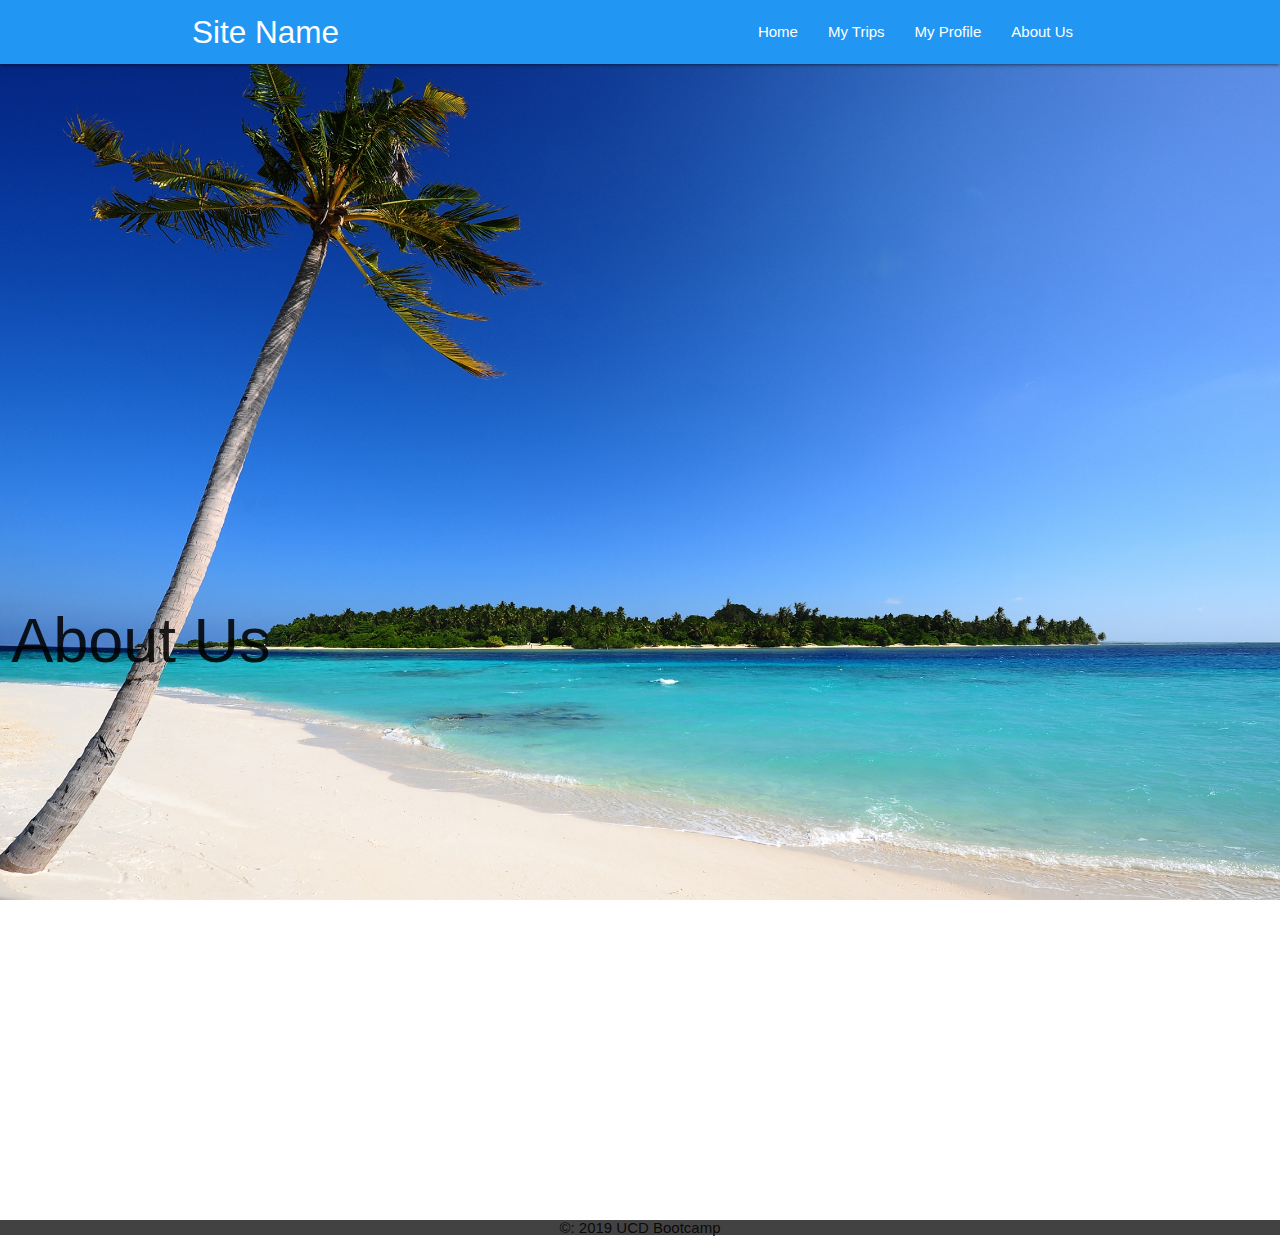
==== aboutus.html @ d4b2c65a "html added to external pages" ====
<!DOCTYPE html>
<html lang="en">

<head>
    <meta charset="UTF-8">
    <meta name="viewport" content="width=device-width, initial-scale=1.0">
    <meta http-equiv="X-UA-Compatible" content="ie=edge">
    <link rel="stylesheet" href="./assets/css/reset.css">
    <!--Import Google Icon Font-->
    <link href="https://fonts.googleapis.com/icon?family=Material+Icons" rel="stylesheet">
    <!-- Compiled and minified CSS -->
    <link rel="stylesheet" href="https://cdnjs.cloudflare.com/ajax/libs/materialize/1.0.0/css/materialize.min.css">
    <!-- Compiled and minified JavaScript -->
    <script src="https://cdnjs.cloudflare.com/ajax/libs/materialize/1.0.0/js/materialize.min.js"></script>
    <script src="https://code.jquery.com/jquery-3.4.1.js"
        integrity="sha256-WpOohJOqMqqyKL9FccASB9O0KwACQJpFTUBLTYOVvVU=" crossorigin="anonymous"></script>
    <link href="https://fonts.googleapis.com/css?family=Amatic+SC|Dancing+Script&display=swap" rel="stylesheet">
    <link rel="stylesheet" href="./assets/css/styles.css">

    <title>Group Project</title>
</head>

<body>
    <div>
        <div id="aboutPage">
            <nav class="nav-wrapper blue">
                <div class="container">
                    <a href="#" class="brand-logo">Site Name</a>
                    <a href="#" class="sidenav-trigger" data-target="mobile-links">
                        <i class="material-icons">menu</i>
                    </a>
                    <ul class="right hide-on-med-and-down">
                        <li><a href="./index.html" class="homeLink">Home</a></li>
                        <li><a href="./mytrips.html" class="myTripsLink">My Trips</a></li>
                        <li><a href="./myprofile.html" class="myProfileLink">My Profile</a></li>
                        <li><a href="#" class="aboutUsLink">About Us</a></li>
                    </ul>
                </div>
            </nav>
            <div>
                <ul class="sidenav" id="mobile-links">
                    <li><a href="./index.html" class="homeLink">Home</a></li>
                    <li><a href="./mytrips.html" class="myTripsLink">My Trips</a></li>
                    <li><a href="./myprofile.html" class="myProfileLink">My Profile</a></li>
                    <li><a href="#" class="aboutUsLink">About Us</a></li>
                </ul>
            </div>
            <div class="parallax-container">
                <div class="parallax">
                    <img src="./assets/images/chair-lift.jpg" alt="" class="responsive-img">
                </div>
            </div>
            <div>
                <div class="row">
                    <div class="col s12 l6">
                        <h1>About Us</h1>
                    </div>
                </div>
            </div>
        </div>
        <div class="parallax-container">
            <div class="parallax">
                <img src="./assets/images/beach.jpg" alt="" class="responsive-img">
            </div>
        </div>
        <footer class="footer-copyright grey darken-3">
            <div class="container center align">&copy: 2019 UCD Bootcamp</div>
        </footer>
    </div>
    <script type="text/javascript" src="./assets/javascript/logic.js"></script>
    <script src="https://code.jquery.com/jquery-3.3.1.js"></script>
    <script src="https://cdnjs.cloudflare.com/ajax/libs/materialize/1.0.0/js/materialize.min.js"></script>

</body>

</html>
---- assets/css/styles.css ----
.hidden{
    display: none
}
body{
  background-image: url(../images/login.jpg);
  background-position: center center;
  background-repeat: no-repeat;
  background-attachment: fixed;
  background-size: cover;
}
#loginPage{
    margin: 30% auto;

}
#wantToGetAway{
    font-family: 'Dancing Script', cursive;
    color: #E4F5FD;
}
#loginButton{
    font-family: 'Amatic SC', cursive;
    font-size: 30px;
}
.parallax{
    max-height: 300px
}
.searchHide{
    display: none;
}
#footer{
    height: 25px;
    font-size: 20px;
}
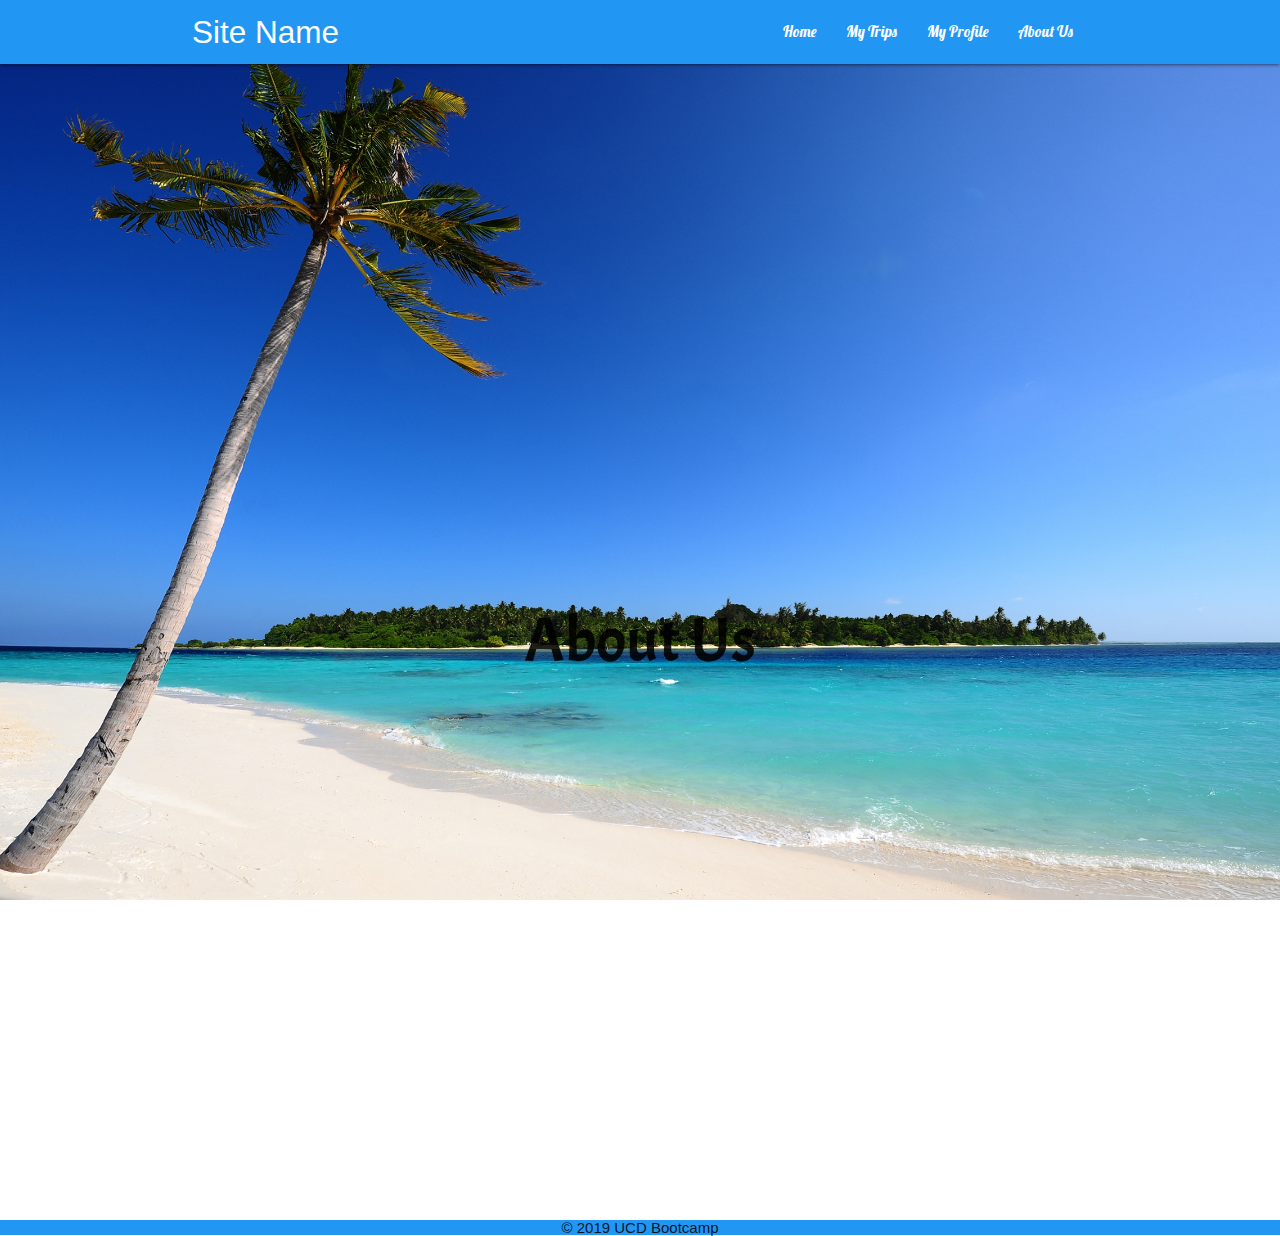
==== commit 61da0cef: "notes added and css updated" ====
--- a/aboutus.html
+++ b/aboutus.html
@@ -14,7 +14,8 @@
     <script src="https://cdnjs.cloudflare.com/ajax/libs/materialize/1.0.0/js/materialize.min.js"></script>
     <script src="https://code.jquery.com/jquery-3.4.1.js"
         integrity="sha256-WpOohJOqMqqyKL9FccASB9O0KwACQJpFTUBLTYOVvVU=" crossorigin="anonymous"></script>
-    <link href="https://fonts.googleapis.com/css?family=Amatic+SC|Dancing+Script&display=swap" rel="stylesheet">
+    <link href="https://fonts.googleapis.com/css?family=Acme|Amatic+SC|Dancing+Script|Lobster&display=swap"
+        rel="stylesheet">
     <link rel="stylesheet" href="./assets/css/styles.css">
 
     <title>Group Project</title>
@@ -23,13 +24,15 @@
 <body>
     <div>
         <div id="aboutPage">
+
+            <!--Navbar-->
             <nav class="nav-wrapper blue">
                 <div class="container">
                     <a href="#" class="brand-logo">Site Name</a>
                     <a href="#" class="sidenav-trigger" data-target="mobile-links">
                         <i class="material-icons">menu</i>
                     </a>
-                    <ul class="right hide-on-med-and-down">
+                    <ul id="navbar-links" class="right hide-on-med-and-down">
                         <li><a href="./index.html" class="homeLink">Home</a></li>
                         <li><a href="./mytrips.html" class="myTripsLink">My Trips</a></li>
                         <li><a href="./myprofile.html" class="myProfileLink">My Profile</a></li>
@@ -37,6 +40,8 @@
                     </ul>
                 </div>
             </nav>
+
+            <!--Navbar Phone Menu-->
             <div>
                 <ul class="sidenav" id="mobile-links">
                     <li><a href="./index.html" class="homeLink">Home</a></li>
@@ -45,29 +50,37 @@
                     <li><a href="#" class="aboutUsLink">About Us</a></li>
                 </ul>
             </div>
+
+            <!--Parallax image 1-->
             <div class="parallax-container">
                 <div class="parallax">
-                    <img src="./assets/images/chair-lift.jpg" alt="" class="responsive-img">
+                    <img src="./assets/images/Jamaica.jpg" alt="" class="responsive-img">
                 </div>
             </div>
             <div>
+
+                <!--About us div-->
                 <div class="row">
-                    <div class="col s12 l6">
-                        <h1>About Us</h1>
+                    <div class="col s12 l6 offset-m3 offset-l3">
+                        <h1 id="h1" class="center">About Us</h1>
                     </div>
                 </div>
             </div>
         </div>
+
+        <!--Parallax image 2-->
         <div class="parallax-container">
             <div class="parallax">
-                <img src="./assets/images/beach.jpg" alt="" class="responsive-img">
+                <img src="./assets/images/Brazil.jpg" alt="" class="responsive-img">
             </div>
         </div>
-        <footer class="footer-copyright grey darken-3">
-            <div class="container center align">&copy: 2019 UCD Bootcamp</div>
+
+        <!--Footer-->
+        <footer class="footer-copyright blue">
+            <div class="container center align">&copy; 2019 UCD Bootcamp</div>
         </footer>
     </div>
-    <script type="text/javascript" src="./assets/javascript/logic.js"></script>
+    <script type="text/javascript" src="./assets/javascript/externalpages.js"></script>
     <script src="https://code.jquery.com/jquery-3.3.1.js"></script>
     <script src="https://cdnjs.cloudflare.com/ajax/libs/materialize/1.0.0/js/materialize.min.js"></script>
 
--- a/assets/css/styles.css
+++ b/assets/css/styles.css
@@ -10,7 +10,6 @@
 }
 #loginPage{
     margin: 30% auto;
-
 }
 #wantToGetAway{
     font-family: 'Dancing Script', cursive;
@@ -20,13 +19,28 @@
     font-family: 'Amatic SC', cursive;
     font-size: 30px;
 }
+#navbar-links{
+    font-family: 'Lobster', cursive;
+}
+h1{
+    font-family: 'Acme', sans-serif;
+}
 .parallax{
+    height: auto;
     max-height: 300px
 }
 .searchHide{
     display: none;
 }
+#searchButton{
+    font-family: 'Acme', sans-serif;
+    font-size: 20px
+}
 #footer{
     height: 25px;
-    font-size: 20px;
+    font-size: 15px;
+    color: white;
+    padding: 3px;
+    border-top: #49b1c2 2px ridge;
+    font-family: 'Amatic SC', cursive;
 }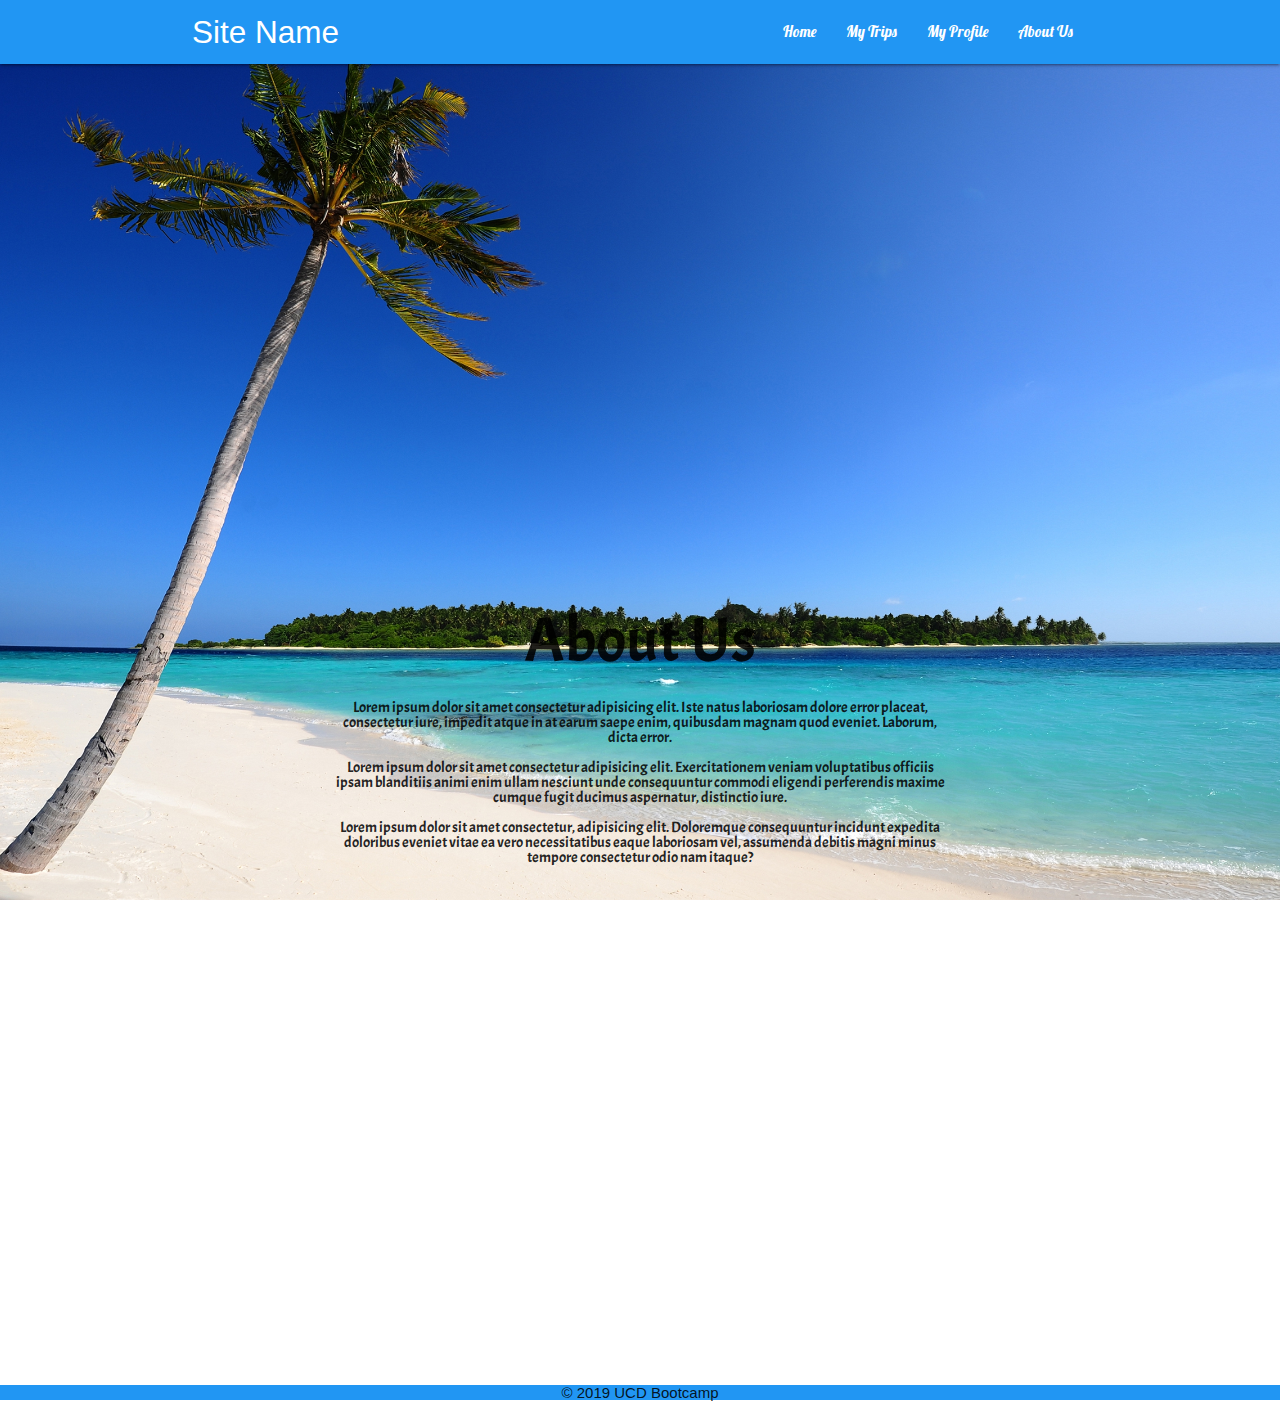
==== commit 878fb889: "Merge branch 'master' into googleAPI" ====
--- a/aboutus.html
+++ b/aboutus.html
@@ -63,6 +63,22 @@
                 <div class="row">
                     <div class="col s12 l6 offset-m3 offset-l3">
                         <h1 id="h1" class="center">About Us</h1>
+                        <div id="aboutusText">
+                            <p class="center">Lorem ipsum dolor sit amet consectetur adipisicing elit. Iste
+                                natus
+                                laboriosam dolore error
+                                placeat, consectetur iure, impedit atque in at earum saepe enim, quibusdam magnam quod
+                                eveniet. Laborum, dicta error.</p>
+                            <br>
+                            <p class="center">Lorem ipsum dolor sit amet consectetur adipisicing elit. Exercitationem
+                                veniam voluptatibus officiis ipsam blanditiis animi enim ullam nesciunt unde
+                                consequuntur commodi eligendi perferendis maxime cumque fugit ducimus aspernatur,
+                                distinctio iure.</p>
+                            <br>
+                            <p class="center">Lorem ipsum dolor sit amet consectetur, adipisicing elit. Doloremque
+                                consequuntur incidunt expedita doloribus eveniet vitae ea vero necessitatibus eaque
+                                laboriosam vel, assumenda debitis magni minus tempore consectetur odio nam itaque?</p>
+                        </div>
                     </div>
                 </div>
             </div>
--- a/assets/css/styles.css
+++ b/assets/css/styles.css
@@ -36,6 +36,15 @@
     font-family: 'Acme', sans-serif;
     font-size: 20px
 }
+#mytripsTable{
+    font-family: 'Acme', sans-serif;
+}
+#userProfile{
+    font-family: 'Acme', sans-serif;
+}
+#aboutusText{
+    font-family: 'Acme', sans-serif;
+}
 #footer{
     height: 25px;
     font-size: 15px;
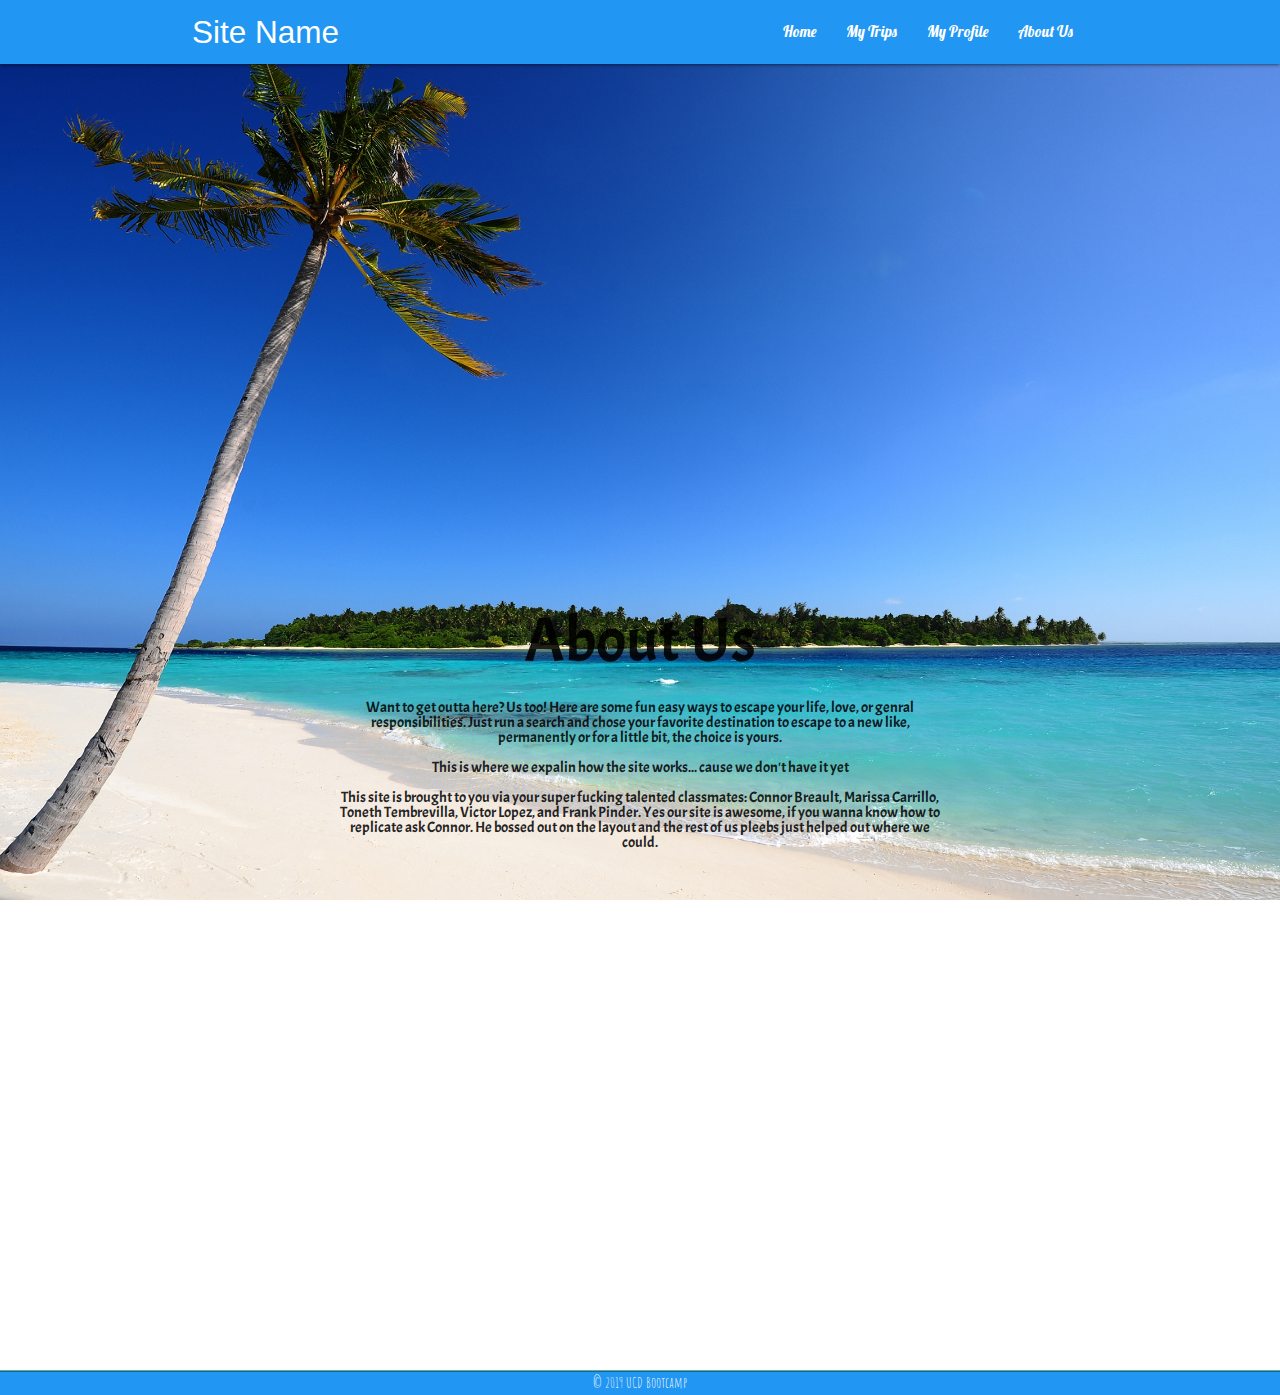
==== commit 4ff37ca1: "Merge branch 'master' into finalcss" ====
--- a/aboutus.html
+++ b/aboutus.html
@@ -61,23 +61,14 @@
 
                 <!--About us div-->
                 <div class="row">
-                    <div class="col s12 l6 offset-m3 offset-l3">
+                    <div class="col s12 l6 offset-m3 offset-l3 inputs">
                         <h1 id="h1" class="center">About Us</h1>
                         <div id="aboutusText">
-                            <p class="center">Lorem ipsum dolor sit amet consectetur adipisicing elit. Iste
-                                natus
-                                laboriosam dolore error
-                                placeat, consectetur iure, impedit atque in at earum saepe enim, quibusdam magnam quod
-                                eveniet. Laborum, dicta error.</p>
+                            <p class="center">Want to get outta here? Us too! Here are some fun easy ways to escape your life, love, or genral responsibilities. Just run a search and chose your favorite destination to escape to a new like, permanently or for a little bit, the choice is yours.</p>
                             <br>
-                            <p class="center">Lorem ipsum dolor sit amet consectetur adipisicing elit. Exercitationem
-                                veniam voluptatibus officiis ipsam blanditiis animi enim ullam nesciunt unde
-                                consequuntur commodi eligendi perferendis maxime cumque fugit ducimus aspernatur,
-                                distinctio iure.</p>
+                            <p class="center">This is where we expalin how the site works... cause we don't have it yet</p>
                             <br>
-                            <p class="center">Lorem ipsum dolor sit amet consectetur, adipisicing elit. Doloremque
-                                consequuntur incidunt expedita doloribus eveniet vitae ea vero necessitatibus eaque
-                                laboriosam vel, assumenda debitis magni minus tempore consectetur odio nam itaque?</p>
+                            <p class="center">This site is brought to you via your super fucking talented classmates: Connor Breault, Marissa Carrillo, Toneth Tembrevilla, Victor Lopez, and Frank Pinder. Yes our site is awesome, if you wanna know how to replicate ask Connor. He bossed out on the layout and the rest of us pleebs just helped out where we could.</p>
                         </div>
                     </div>
                 </div>
@@ -92,7 +83,7 @@
         </div>
 
         <!--Footer-->
-        <footer class="footer-copyright blue">
+        <footer id="footer" class="footer-copyright blue">
             <div class="container center align">&copy; 2019 UCD Bootcamp</div>
         </footer>
     </div>
--- a/assets/css/styles.css
+++ b/assets/css/styles.css
@@ -36,6 +36,10 @@
     font-family: 'Acme', sans-serif;
     font-size: 20px
 }
+#tripTableTop{
+    font-size: 20px;
+    text-decoration: underline #26a69a;
+}
 #mytripsTable{
     font-family: 'Acme', sans-serif;
 }
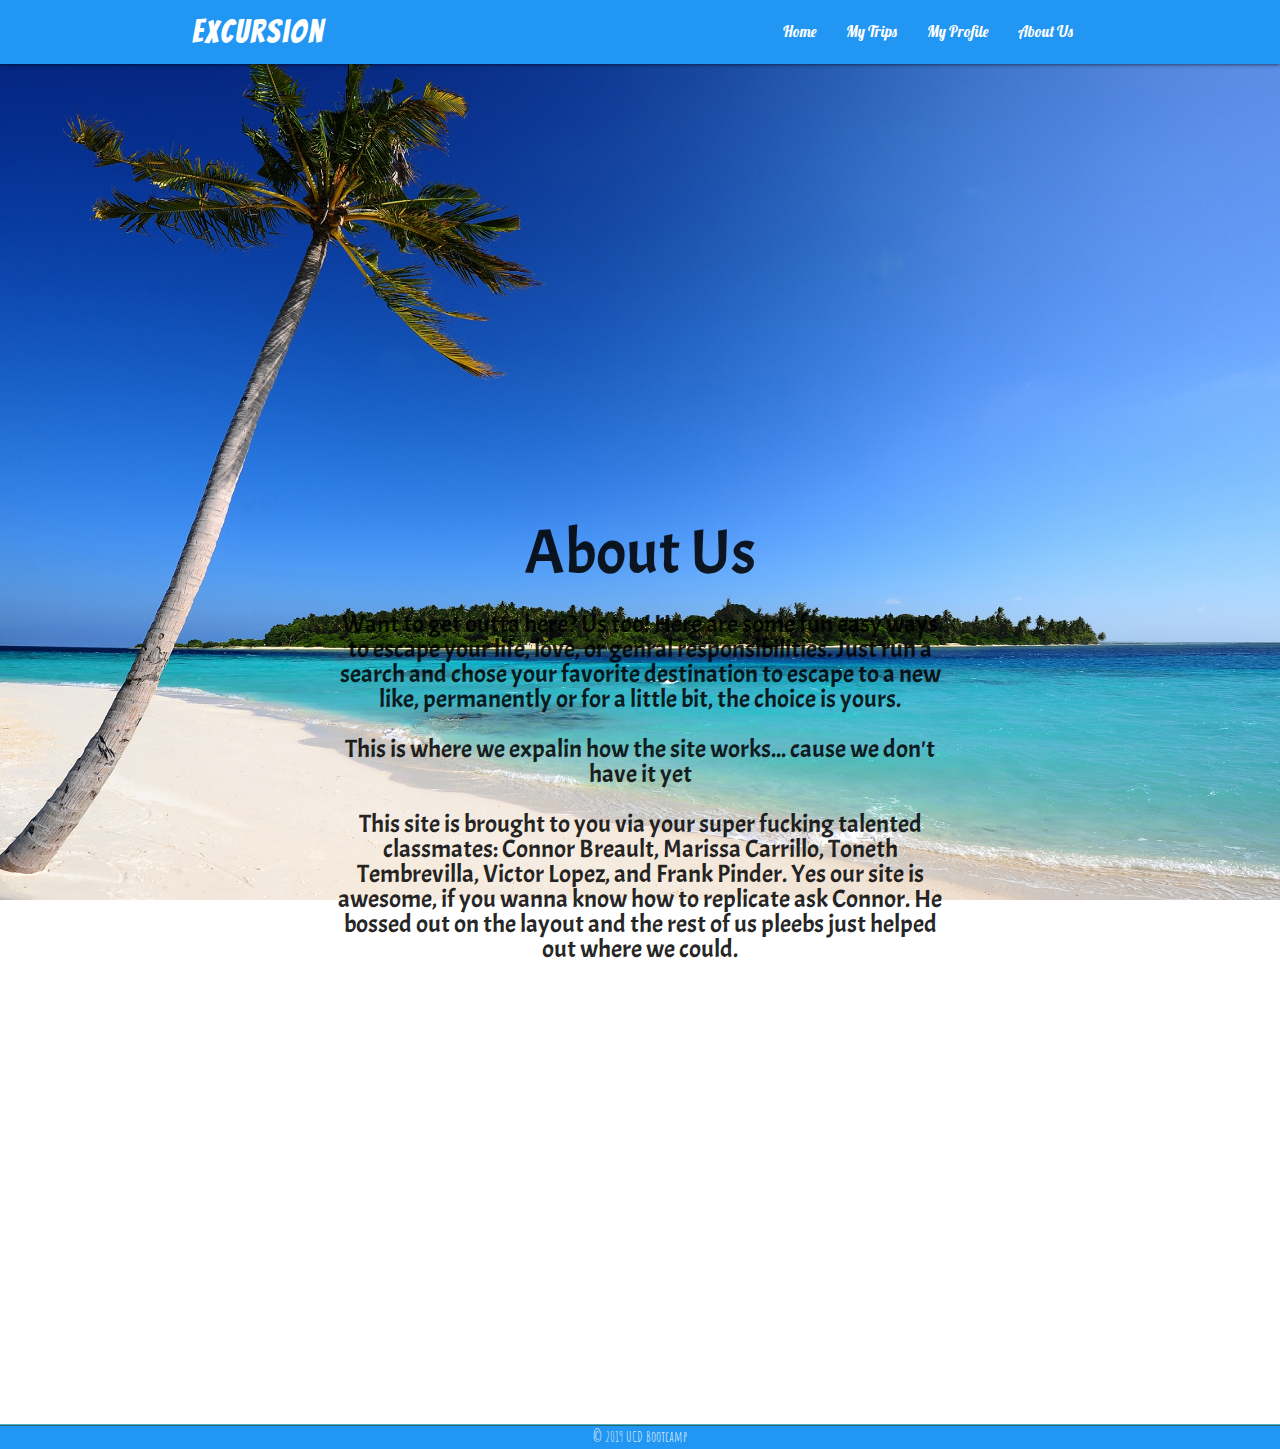
==== commit ee235892: "request changes" ====
--- a/aboutus.html
+++ b/aboutus.html
@@ -14,7 +14,7 @@
     <script src="https://cdnjs.cloudflare.com/ajax/libs/materialize/1.0.0/js/materialize.min.js"></script>
     <script src="https://code.jquery.com/jquery-3.4.1.js"
         integrity="sha256-WpOohJOqMqqyKL9FccASB9O0KwACQJpFTUBLTYOVvVU=" crossorigin="anonymous"></script>
-    <link href="https://fonts.googleapis.com/css?family=Acme|Amatic+SC|Dancing+Script|Lobster&display=swap"
+    <link href="https://fonts.googleapis.com/css?family=Acme|Amatic+SC|Dancing+Script|Lobster|Bangers&display=swap"
         rel="stylesheet">
     <link rel="stylesheet" href="./assets/css/styles.css">
 
@@ -28,7 +28,7 @@
             <!--Navbar-->
             <nav class="nav-wrapper blue">
                 <div class="container">
-                    <a href="#" class="brand-logo">Site Name</a>
+                    <a href="#" class="brand-logo">Excursion</a>
                     <a href="#" class="sidenav-trigger" data-target="mobile-links">
                         <i class="material-icons">menu</i>
                     </a>
@@ -64,11 +64,18 @@
                     <div class="col s12 l6 offset-m3 offset-l3 inputs">
                         <h1 id="h1" class="center">About Us</h1>
                         <div id="aboutusText">
-                            <p class="center">Want to get outta here? Us too! Here are some fun easy ways to escape your life, love, or genral responsibilities. Just run a search and chose your favorite destination to escape to a new like, permanently or for a little bit, the choice is yours.</p>
+                            <p class="center">Want to get outta here? Us too! Here are some fun easy ways to escape your
+                                life, love, or genral responsibilities. Just run a search and chose your favorite
+                                destination to escape to a new like, permanently or for a little bit, the choice is
+                                yours.</p>
                             <br>
-                            <p class="center">This is where we expalin how the site works... cause we don't have it yet</p>
+                            <p class="center">This is where we expalin how the site works... cause we don't have it yet
+                            </p>
                             <br>
-                            <p class="center">This site is brought to you via your super fucking talented classmates: Connor Breault, Marissa Carrillo, Toneth Tembrevilla, Victor Lopez, and Frank Pinder. Yes our site is awesome, if you wanna know how to replicate ask Connor. He bossed out on the layout and the rest of us pleebs just helped out where we could.</p>
+                            <p class="center">This site is brought to you via your super fucking talented classmates:
+                                Connor Breault, Marissa Carrillo, Toneth Tembrevilla, Victor Lopez, and Frank Pinder.
+                                Yes our site is awesome, if you wanna know how to replicate ask Connor. He bossed out on
+                                the layout and the rest of us pleebs just helped out where we could.</p>
                         </div>
                     </div>
                 </div>
--- a/assets/css/styles.css
+++ b/assets/css/styles.css
@@ -10,6 +10,7 @@
 }
 #loginPage{
     margin: 30% auto;
+    max-height: 100%
 }
 #wantToGetAway{
     font-family: 'Dancing Script', cursive;
@@ -18,6 +19,12 @@
 #loginButton{
     font-family: 'Amatic SC', cursive;
     font-size: 30px;
+}
+.brand-logo{
+    font-family: 'Bangers', cursive;
+    letter-spacing: 2px;
+    font-size: 40px;
+    color: #d3def4;
 }
 #navbar-links{
     font-family: 'Lobster', cursive;
@@ -29,6 +36,9 @@
     height: auto;
     max-height: 300px
 }
+.parallax-container{
+    height: 412px;
+}
 .searchHide{
     display: none;
 }
@@ -36,18 +46,31 @@
     font-family: 'Acme', sans-serif;
     font-size: 20px
 }
+.card{
+    width: 300px;
+}
+.resize{
+    width: 300px;
+    height: 300px;
+}
 #tripTableTop{
     font-size: 20px;
     text-decoration: underline #26a69a;
 }
 #mytripsTable{
     font-family: 'Acme', sans-serif;
+    font-size: 25px
+}
+.inputs{
+    margin-bottom: 30px
 }
 #userProfile{
     font-family: 'Acme', sans-serif;
+    font-size: 25px
 }
 #aboutusText{
     font-family: 'Acme', sans-serif;
+    font-size: 25px
 }
 #footer{
     height: 25px;
@@ -56,4 +79,19 @@
     padding: 3px;
     border-top: #49b1c2 2px ridge;
     font-family: 'Amatic SC', cursive;
-}+}
+@media only screen and (max-width: 1050px) {
+    .parallax-container{
+        height: 300px
+    }
+  }
+@media only screen and (max-width: 800px) {
+    .parallax-container{
+        height: 250px
+    }
+  }
+@media only screen and (max-width: 500px) {
+    .parallax-container{
+        height: 150px
+    }
+  }